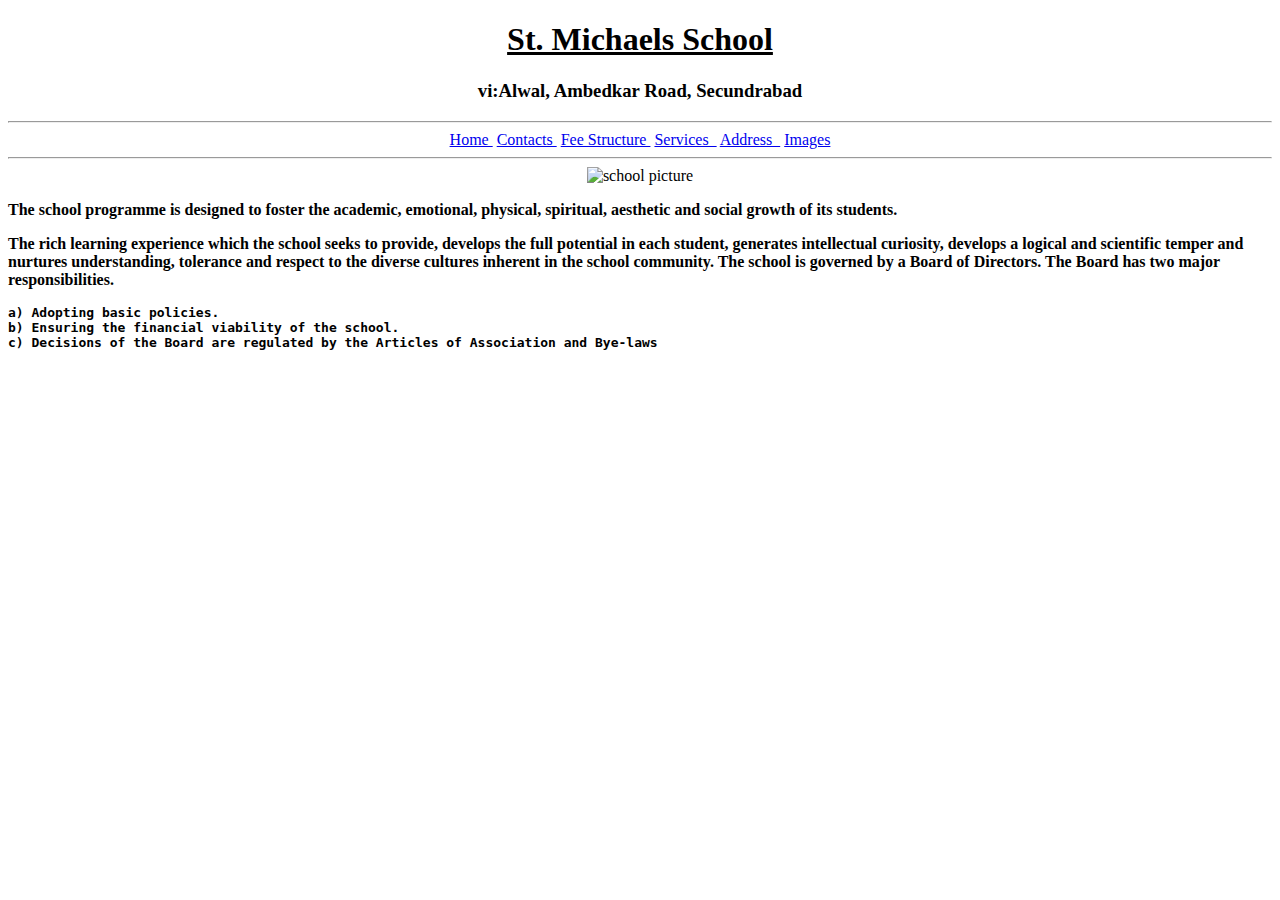
==== index.html @ c7a449ee "Add files via upload" ====
<!DOCTYPE html>
<html lang="en">
<head>
  <meta charset="UTF-8">
  <meta name="viewport" content="width=device-width, initial-scale=1.0">
  <meta http-equiv="X-UA-Compatible" content="ie=edge">
  <title>Document</title>
</head>
<body>
  <center>
    <h1><u>St. Michaels School</u></h1>
    <h3>vi:Alwal, Ambedkar Road, Secundrabad</h3>
    <hr>
       <a href="thanks.html">Home&nbsp;</a>
       <a href="contacts.html">Contacts&nbsp;</a>
       <a href="feestructure.html">Fee Structure&nbsp;</a>
       <a href="services.html">Services &nbsp;</a>
       <a href="address.html">Address &nbsp;</a>
       <a href="image.html">Images</a>

    <hr>
    <center>
  <img src="https://th.bing.com/th/id/OIP.fxk26vSsSVtAN6pfIUkCswHaHa?w=181&h=180&c=7&o=5&dpr=1.25&pid=1.7.jpg" alt="school picture" height="400px" width="400px">
    </center>
    </center>
    <p size="30"><b>The school programme is designed to foster the academic, emotional, physical, spiritual, aesthetic and social growth of its students.</p>

<p>The rich learning experience which the school seeks to provide, develops the full potential in each student, generates intellectual curiosity, develops a logical and scientific temper and nurtures understanding, tolerance and respect to the diverse cultures inherent in the school community.

The school is governed by a Board of Directors. The Board has two major responsibilities.</p>
<pre size="30">
a) Adopting basic policies.
b) Ensuring the financial viability of the school.
c) Decisions of the Board are regulated by the Articles of Association and Bye-laws</b></pre>


</body>
</html>
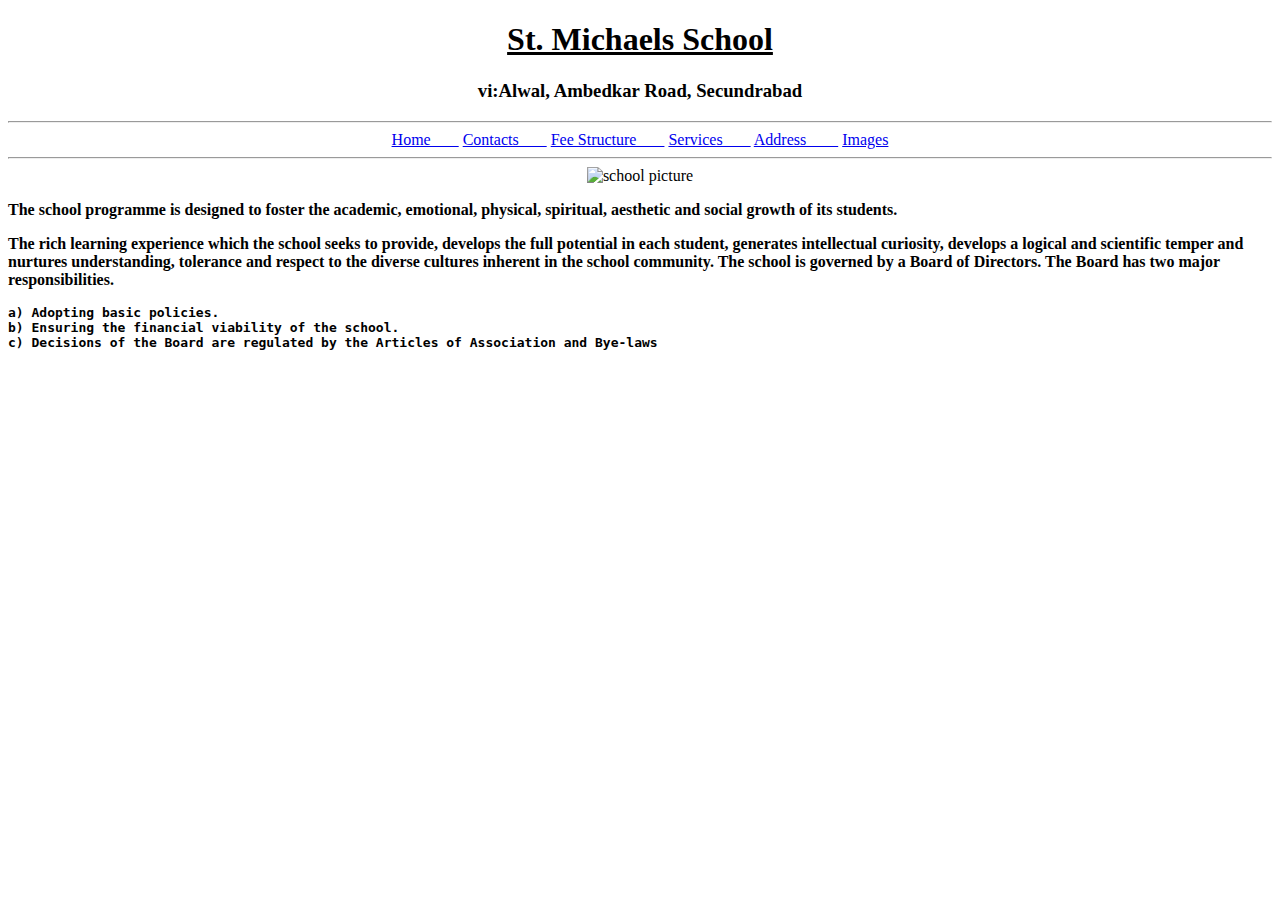
==== commit 517121ba: "Add files via upload" ====
--- a/index.html
+++ b/index.html
@@ -5,24 +5,29 @@
   <meta name="viewport" content="width=device-width, initial-scale=1.0">
   <meta http-equiv="X-UA-Compatible" content="ie=edge">
   <title>Document</title>
+  <link rel="stylesheet" href="styles.css">
 </head>
 <body>
   <center>
     <h1><u>St. Michaels School</u></h1>
     <h3>vi:Alwal, Ambedkar Road, Secundrabad</h3>
     <hr>
-       <a href="thanks.html">Home&nbsp;</a>
-       <a href="contacts.html">Contacts&nbsp;</a>
-       <a href="feestructure.html">Fee Structure&nbsp;</a>
-       <a href="services.html">Services &nbsp;</a>
-       <a href="address.html">Address &nbsp;</a>
-       <a href="image.html">Images</a>
+    <div>
+    <a href="thanks.html">Home&nbsp;&nbsp;&nbsp;&nbsp;&nbsp;&nbsp;&nbsp;</a>
+    <a href="contacts.html">Contacts&nbsp;&nbsp;&nbsp;&nbsp;&nbsp;&nbsp;&nbsp;</a>
+    <a href="feestructure.html">Fee Structure&nbsp;&nbsp;&nbsp;&nbsp;&nbsp;&nbsp;&nbsp;</a>
+    <a href="services.html">Services&nbsp;&nbsp;&nbsp;&nbsp;&nbsp;&nbsp;&nbsp;</a>
+    <a href="address.html">Address &nbsp;&nbsp;&nbsp;&nbsp;&nbsp;&nbsp;&nbsp;</a>
+    <a href="image.html">Images</a>
+    </div>
 
     <hr>
     <center>
   <img src="https://th.bing.com/th/id/OIP.fxk26vSsSVtAN6pfIUkCswHaHa?w=181&h=180&c=7&o=5&dpr=1.25&pid=1.7.jpg" alt="school picture" height="400px" width="400px">
     </center>
+
     </center>
+    
     <p size="30"><b>The school programme is designed to foster the academic, emotional, physical, spiritual, aesthetic and social growth of its students.</p>
 
 <p>The rich learning experience which the school seeks to provide, develops the full potential in each student, generates intellectual curiosity, develops a logical and scientific temper and nurtures understanding, tolerance and respect to the diverse cultures inherent in the school community.
